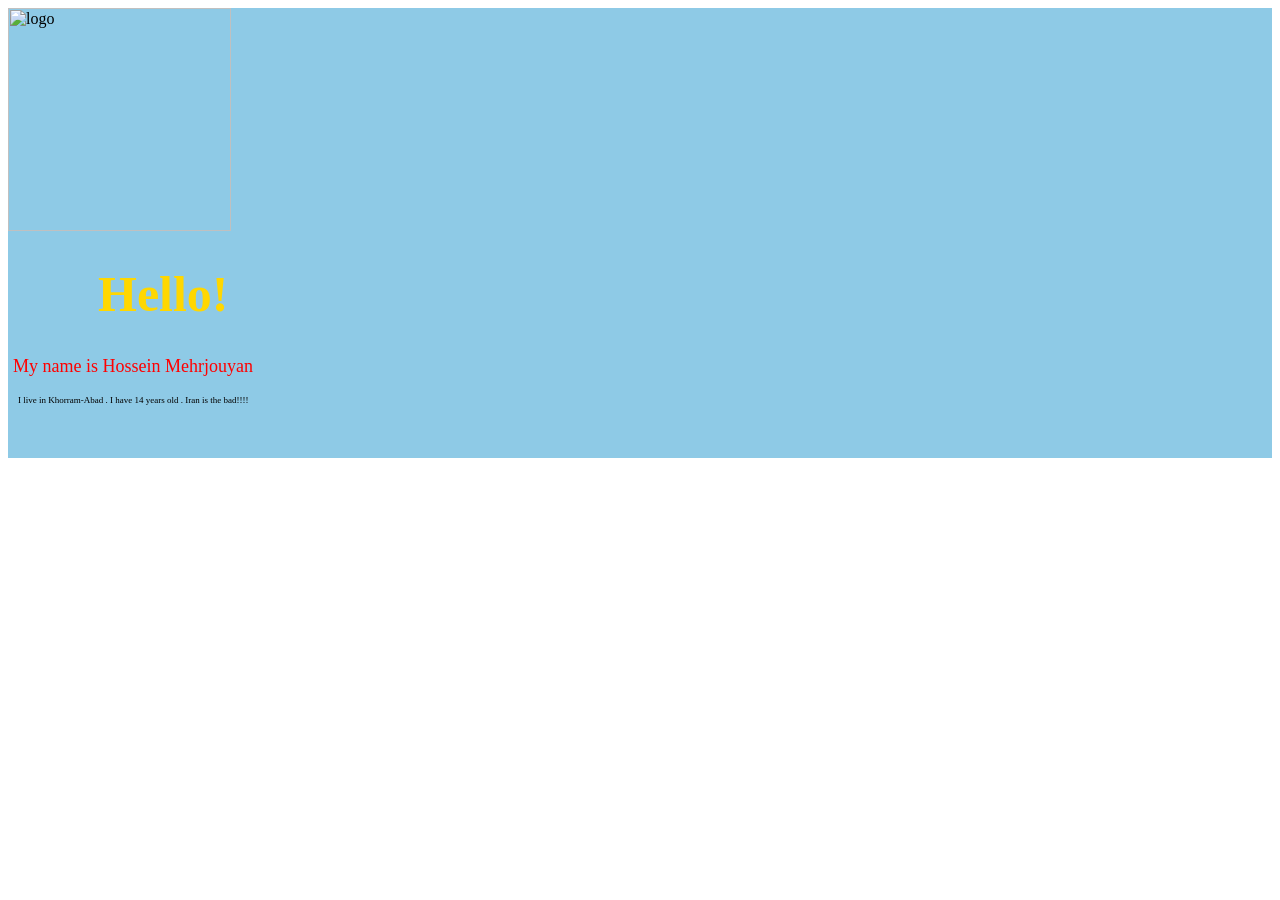
==== index.html @ 5d6c4af3 "This is my file" ====
<html lang="en">
	<head>
		<link rel:"stylesheet href:styles15.css">
		<title>TEST</title>
	</head>
	<body>
		<div style="margin-top: 0; width: 100%; background-color: #8ECAE6; height: 450px; padding: 0;" >
			<img src="https://8pic.ir/uploads/IMG-20220225-180251-173.jpg" alt="logo" style="weidth: 150px; height: 223px" >
			<h1 style="font-size: 50px; color: gold; margin-left: 90px">Hello!</h1>
			<p style="font-size: 18px; color: red; margin-left: 5px">My name is Hossein Mehrjouyan</p>
			<p style="font-size: 9px; margin-right: 10px; margin-left: 10px">I live in Khorram-Abad . I have 14 years old . Iran is the bad!!!!</p>
		</div>
	</body>
</html>
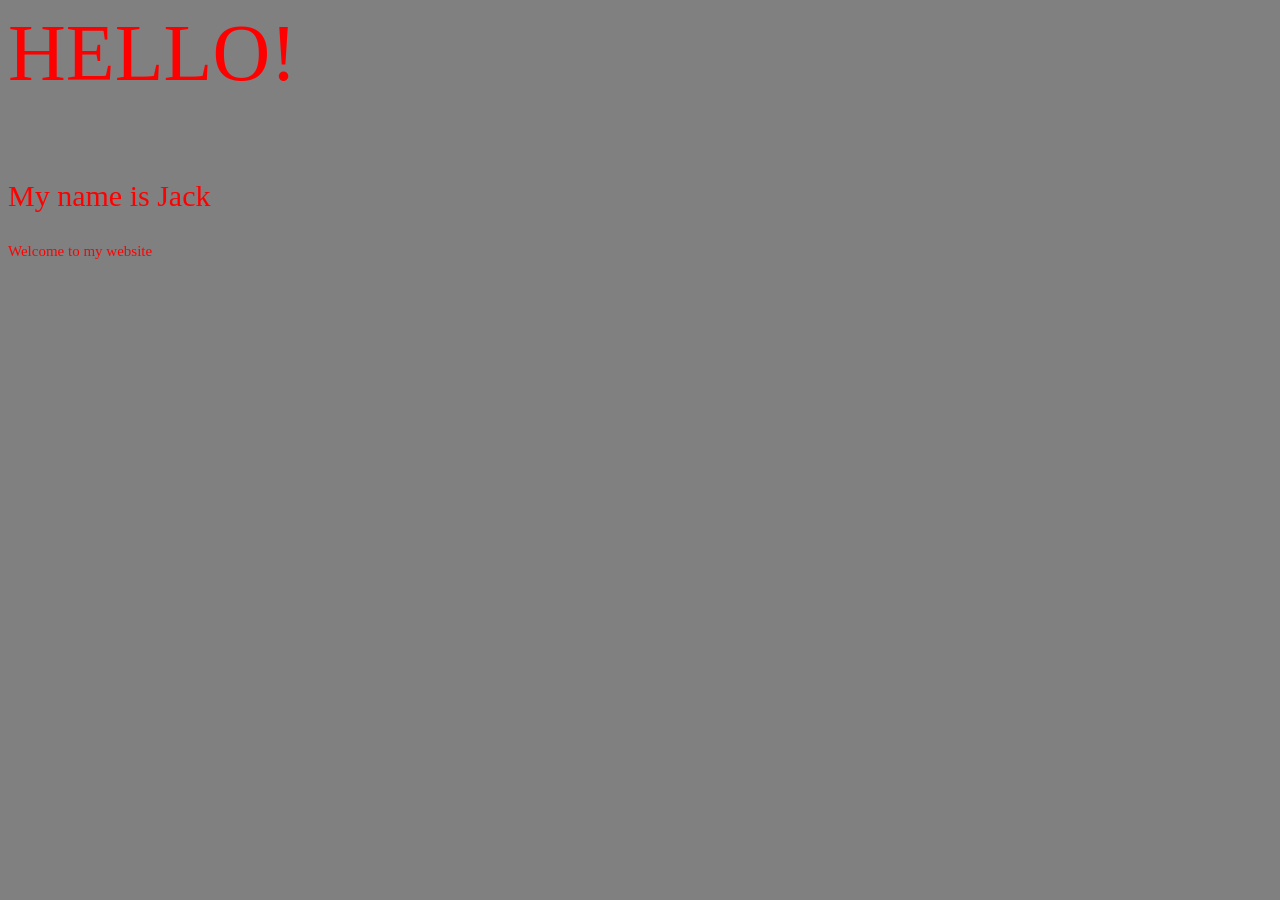
==== commit b06b6282: "شروع سایت 😎 فایل ″ایندکس.اچ تی ام ال″ نسخه اول آپلود شد" ====
--- a/index.html
+++ b/index.html
@@ -1,14 +1,10 @@
 <html lang="en">
 	<head>
-		<link rel:"stylesheet href:styles15.css">
 		<title>TEST</title>
 	</head>
-	<body>
-		<div style="margin-top: 0; width: 100%; background-color: #8ECAE6; height: 450px; padding: 0;" >
-			<img src="https://8pic.ir/uploads/IMG-20220225-180251-173.jpg" alt="logo" style="weidth: 150px; height: 223px" >
-			<h1 style="font-size: 50px; color: gold; margin-left: 90px">Hello!</h1>
-			<p style="font-size: 18px; color: red; margin-left: 5px">My name is Hossein Mehrjouyan</p>
-			<p style="font-size: 9px; margin-right: 10px; margin-left: 10px">I live in Khorram-Abad . I have 14 years old . Iran is the bad!!!!</p>
-		</div>
+	<body style="background-color: gray; color: red">
+		<p style="font-size: 80px">HELLO!</p>
+		<p style="font-size: 30px">My name is Jack</p>
+		<p style="font-size: 15px">Welcome to my website</p>
 	</body>
 </html>
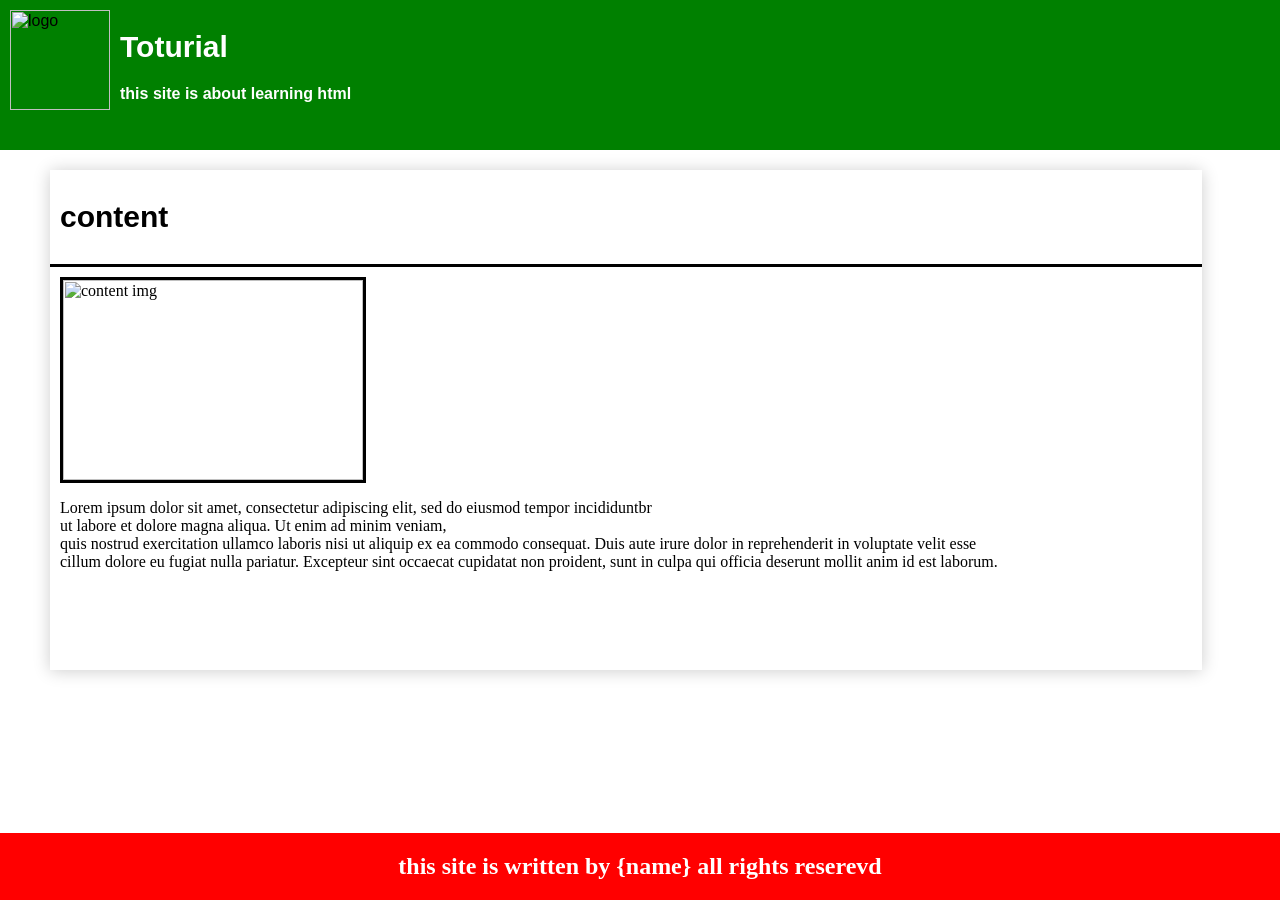
==== commit b3024f0f: "Add files via upload" ====
--- a/index.html
+++ b/index.html
@@ -1,10 +1,36 @@
-<html lang="en">
-	<head>
-		<title>TEST</title>
-	</head>
-	<body style="background-color: gray; color: red">
-		<p style="font-size: 80px">HELLO!</p>
-		<p style="font-size: 30px">My name is Jack</p>
-		<p style="font-size: 15px">Welcome to my website</p>
-	</body>
-</html>+<html lang="en">
+
+<head>
+    <link rel="stylesheet" href="styles.css">
+    <meta charset="UTF-8">
+    <meta name="viewport" content="width=device-width, initial-scale=1.0">
+    <title>toturial</title>
+</head>
+
+<body>
+    <div class="header">
+        
+        <img src="http://exxzamgaming.ir/logo.png" alt="logo">
+        <div class="info">
+        <h1>Toturial</h1>
+        <h4>this site is about learning html</h4>
+    </div>
+    </div>
+    <div class="content">
+        <div class="look">
+        <div class="content-title">
+            <h3>content</h3>
+        </div>
+        <div class="content-text">
+            <img src="FEATURED.jpg" alt="content img">
+            <p>Lorem ipsum dolor sit amet, consectetur adipiscing elit, sed do eiusmod tempor incididuntbr <br> ut labore et dolore magna aliqua. Ut enim ad minim veniam, <br> quis nostrud exercitation ullamco laboris nisi ut aliquip ex ea commodo consequat. Duis aute irure dolor in reprehenderit in voluptate velit esse <br> cillum dolore eu fugiat nulla pariatur. Excepteur sint occaecat cupidatat non proident, sunt in culpa qui officia deserunt mollit anim id est laborum.</p>
+        </div>
+    </div>
+</div>
+    <div class="footer">
+        <h2>this site is written by {name} all rights reserevd</h2>
+    </div>
+</body>
+
+</html>
+
--- a/styles.css
+++ b/styles.css
@@ -0,0 +1,74 @@
+body {
+margin: 0;
+
+}
+.header {
+   margin-top: 0;
+    width: 100%;
+    background-color: green;
+    font-family: Arial, Helvetica, sans-serif;
+    height: 150px;
+    padding: 0;
+}
+.header img {
+   margin-top: 10px;
+    width: 100px;
+    height: 100px;
+    margin-left: 10px;
+    float: left;
+}
+.info {
+    float: left;
+    color: white;
+    margin-top: 10px;
+    margin-left: 10px;
+    padding: 0;
+
+}
+.info p {
+    color: black;
+}
+.info h1{
+    font-size: 30px;
+}
+
+.footer {
+    margin-top: 10px;
+    width: 100%;
+ position: absolute;
+ text-align: center;
+ color: white;
+ background-color: red;
+ bottom: 0;
+
+ float: left;
+}
+.look {
+    margin-top: 20px;
+    margin-left: 50px;
+    width: 90%;
+    box-shadow: 0 1px 1em rgba(0,0,0,.2);
+height: 500px;
+margin-bottom: 10px;
+float: left;
+}
+.content-title {
+    border-bottom: 3px solid black ;
+    font-family: Arial, Helvetica, sans-serif;
+}
+.content h3 {
+    margin-left: 10px;
+    font-size: 30px;
+}
+.content p {
+    margin-left: 10px;
+    float: left;
+}
+.content-text img {
+    margin-top: 10px;
+    margin-left: 10px;
+    width: 300px;
+    height: 200px;
+    float: left;
+    border: 3px solid black ;
+}
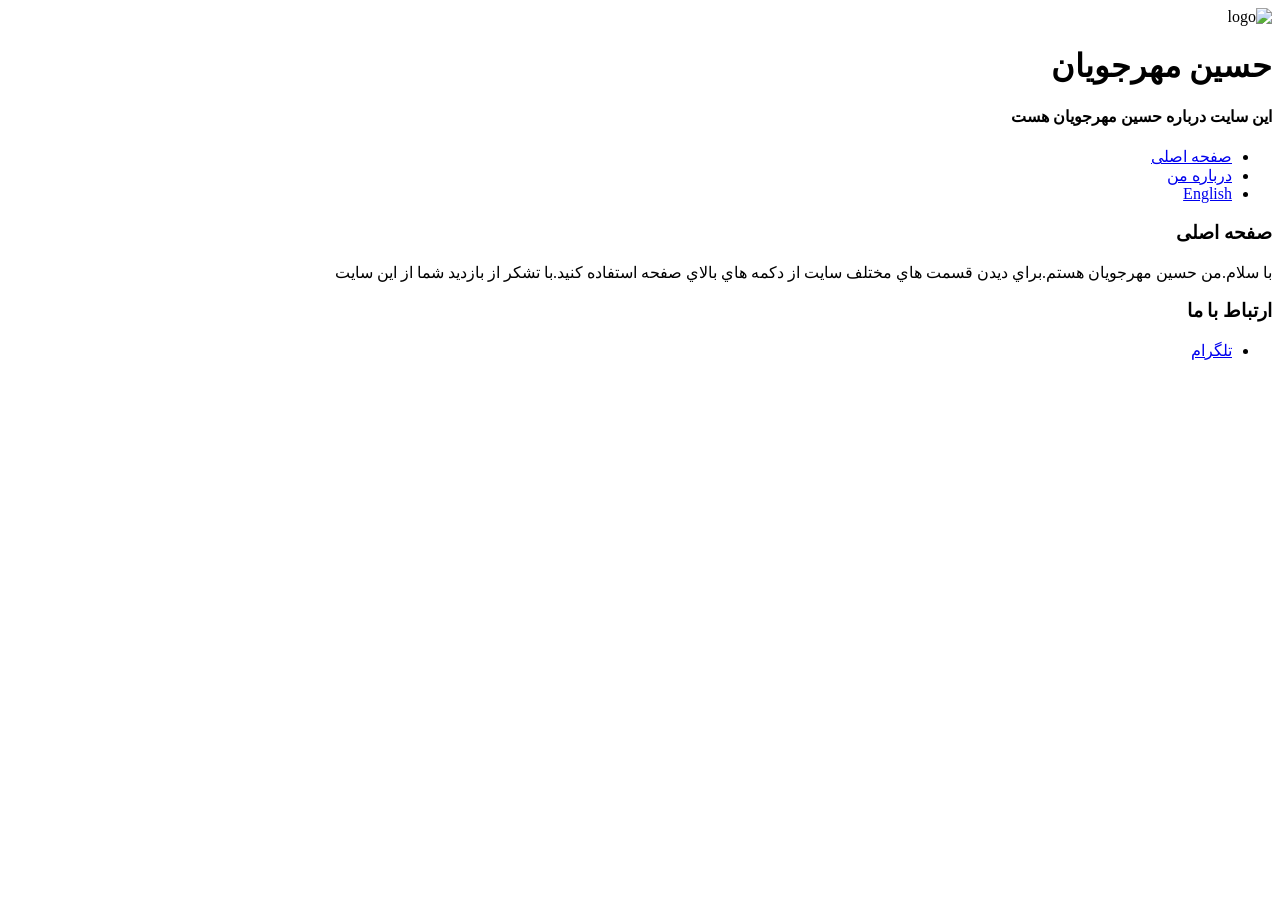
==== commit 6b42e092: "Add files via upload" ====
--- a/index.html
+++ b/index.html
@@ -1,36 +1,47 @@
-<html lang="en">
-
+<html dir="rtl" lang="fa-IR">
 <head>
     <link rel="stylesheet" href="styles.css">
     <meta charset="UTF-8">
+    <meta http-equiv="X-UA-Compatible" content="IE=edge">
     <meta name="viewport" content="width=device-width, initial-scale=1.0">
-    <title>toturial</title>
+    <title>حسین مهرجویان</title>
 </head>
+<body style="direction: rtl;">
+    <div class="header">
+        <img src="https://8pic.ir/uploads/logo.jpg" alt="logo">
+        <div class="profile">
+            <h1>حسین مهرجویان</h1>
+            <h4>این سایت درباره حسین مهرجویان هست</h4>
+        </div>
+    </div>
 
-<body>
-    <div class="header">
-        
-        <img src="http://exxzamgaming.ir/logo.png" alt="logo">
-        <div class="info">
-        <h1>Toturial</h1>
-        <h4>this site is about learning html</h4>
+    <div class="links">
+        <ul>
+            <li> <a href="#">صفحه اصلی</a> </li>
+            <li> <a href="index3.html">درباره من</a> </li>
+            <li> <a href="index2.html">English</a> </li>
+        </ul>
     </div>
-    </div>
+
     <div class="content">
         <div class="look">
-        <div class="content-title">
-            <h3>content</h3>
-        </div>
-        <div class="content-text">
-            <img src="FEATURED.jpg" alt="content img">
-            <p>Lorem ipsum dolor sit amet, consectetur adipiscing elit, sed do eiusmod tempor incididuntbr <br> ut labore et dolore magna aliqua. Ut enim ad minim veniam, <br> quis nostrud exercitation ullamco laboris nisi ut aliquip ex ea commodo consequat. Duis aute irure dolor in reprehenderit in voluptate velit esse <br> cillum dolore eu fugiat nulla pariatur. Excepteur sint occaecat cupidatat non proident, sunt in culpa qui officia deserunt mollit anim id est laborum.</p>
+            <div class="title">
+                <h3>صفحه اصلی</h3>
+            </div>
+            <div class="text">
+                <p>با سلام.من حسين مهرجويان هستم.براي ديدن قسمت هاي مختلف سايت از دکمه هاي بالاي صفحه استفاده کنيد.با تشکر از بازديد شما از اين سايت</p>
+            </div>
         </div>
     </div>
-</div>
-    <div class="footer">
-        <h2>this site is written by {name} all rights reserevd</h2>
+    <div class="footer" dir="ltr">
+        <div class="footer-title" dir="rtl">
+            <h3>ارتباط با ما</h3>
+        </div>
+        <div class="footer-title" dir="rtl">
+            <ul>
+                <li> <a href="https://t.me/hossmehr99">تلگرام</a> </li>
+            </ul>
+        </div>
     </div>
 </body>
-
-</html>
-
+</html>
